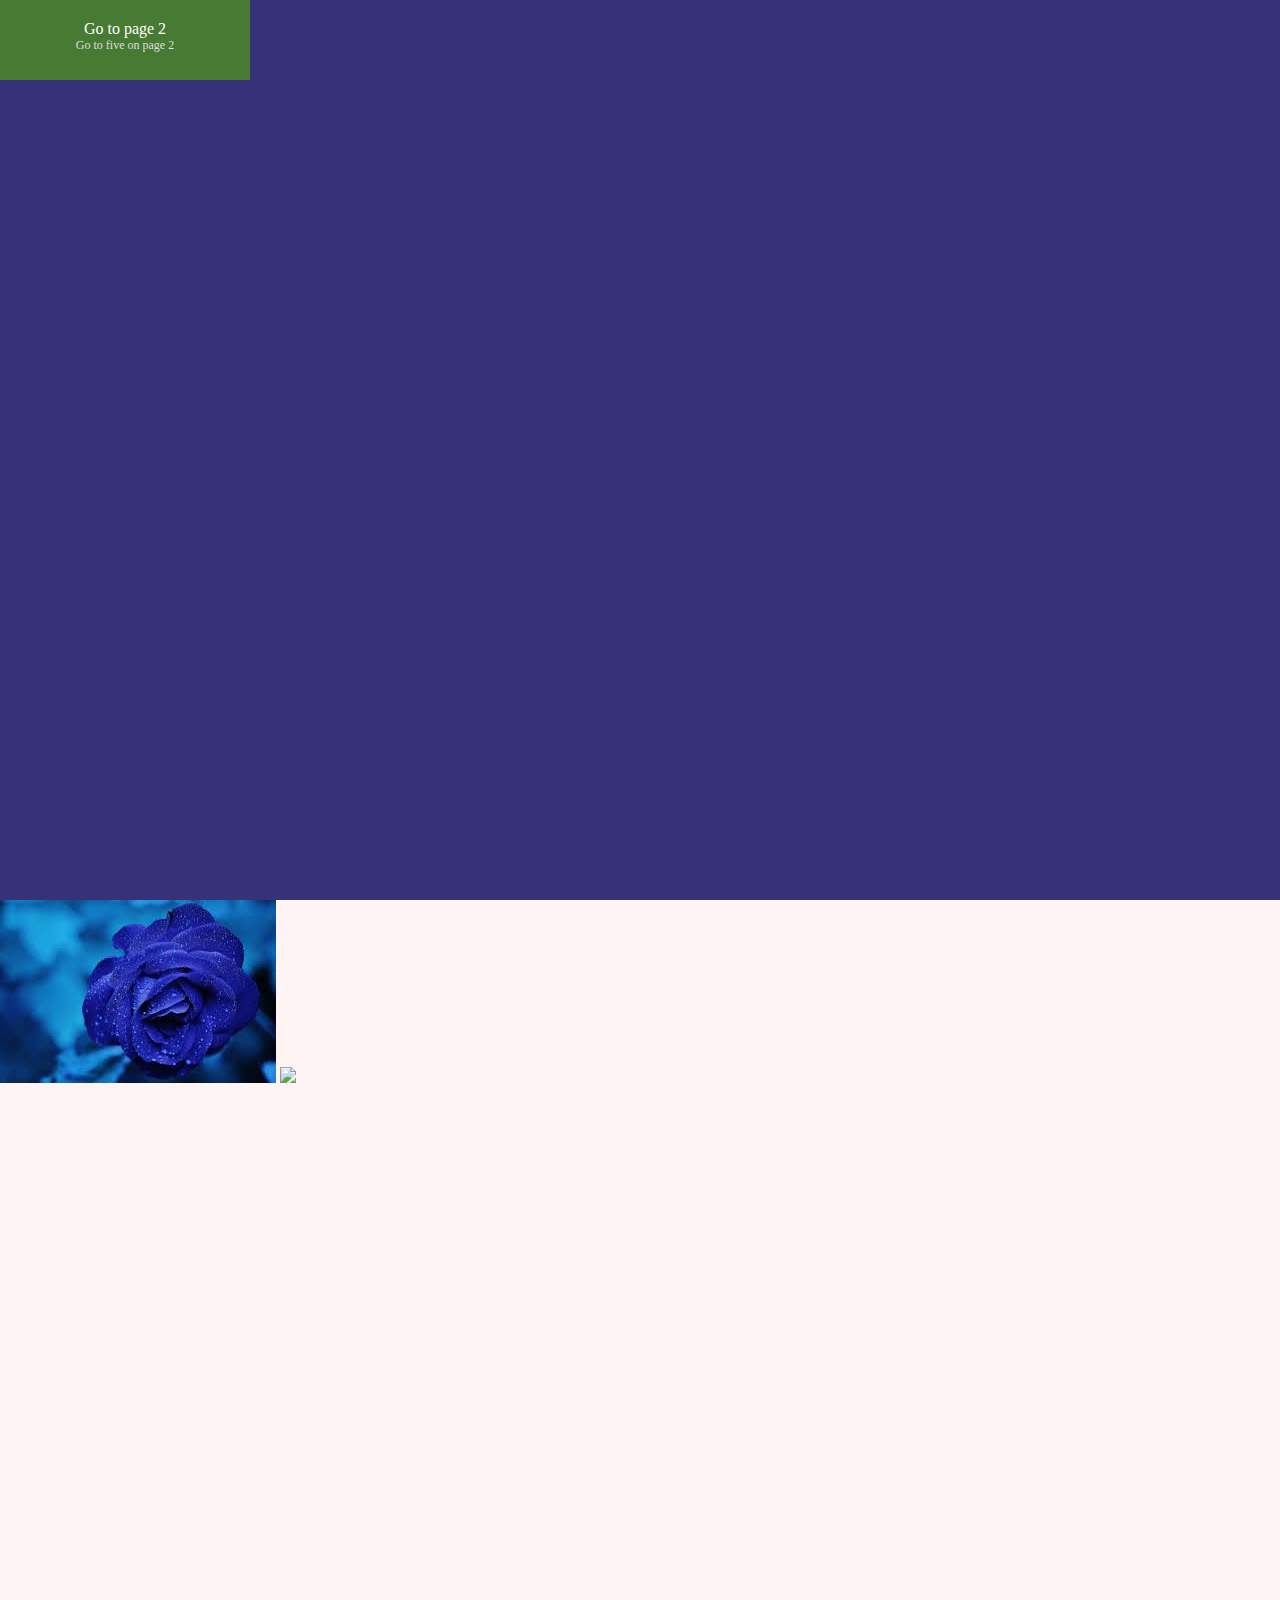
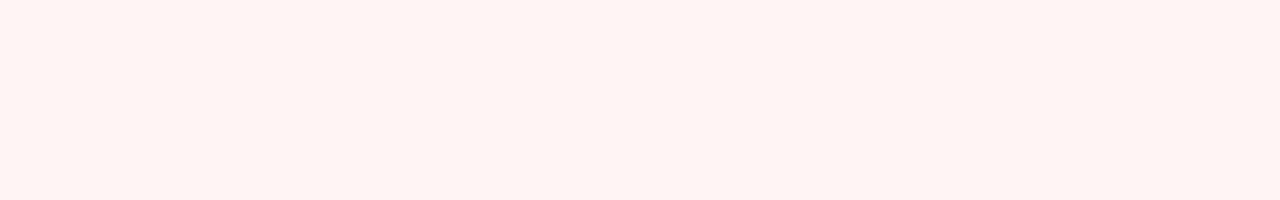
==== index.html @ 5dbd7f85 "Initialized the project" ====
<!DOCTYPE html>
<html>

<head>
  <title>WOW Teachers!!!!</title>
  <link rel="stylesheet" href="texts.css" />
  <link rel="stylesheet" href="styles.css" />
</head>

<body>
  <div class="main">
    <div class="first section">
      <div class="button">
        <a href="second-page.html" class="link-to-google">
          <span class="text title">Go to page 2</span>
        </a>
        <a href="second-page.html#five" class="link-to-google">
          <span class="text sub">Go to five on page 2</span>
        </a>
      </div>
    </div>
    <div class="second section">
      <img class="flower-image" src="assets/images/flower.jpeg" />
      <img class="flower-image" src="https://images.pexels.com/photos/67636/rose-blue-flower-rose-blooms-67636.jpeg?auto=compress&cs=tinysrgb&dpr=2&h=750&w=1260" />
    </div>
  </div>
</body>

</html>
---- styles.css ----
body {
  margin: 0;
}

.main,
.section {
  width: 100vw;
  height: 100vh;
}

.first {
  background-color: #373277;
}

.button {
  background-color: #477a32;
  width: 250px;
  height: 60px;
  padding-top: 20px;
}

/* .button:hover {
  background-color: #74a561;
} */

.button:active {
  border: 2px solid black;
}

.button .text {
  display: block;
  text-align: center;
}

.link-to-google {
  text-decoration: none;
  color: white;
}

.link-to-google:hover {
  text-decoration: underline;
}

.link-to-google:visited {
  color: orange;
}

.text.title {
  font-size: 16px;
  font-weight: 500;
  color: white;
}

.text.sub {
  font-size: 12px;
  font-weight: 100;
  color: rgb(221, 221, 221);
}

.second {
  background-color: rgb(255, 244, 244);
}
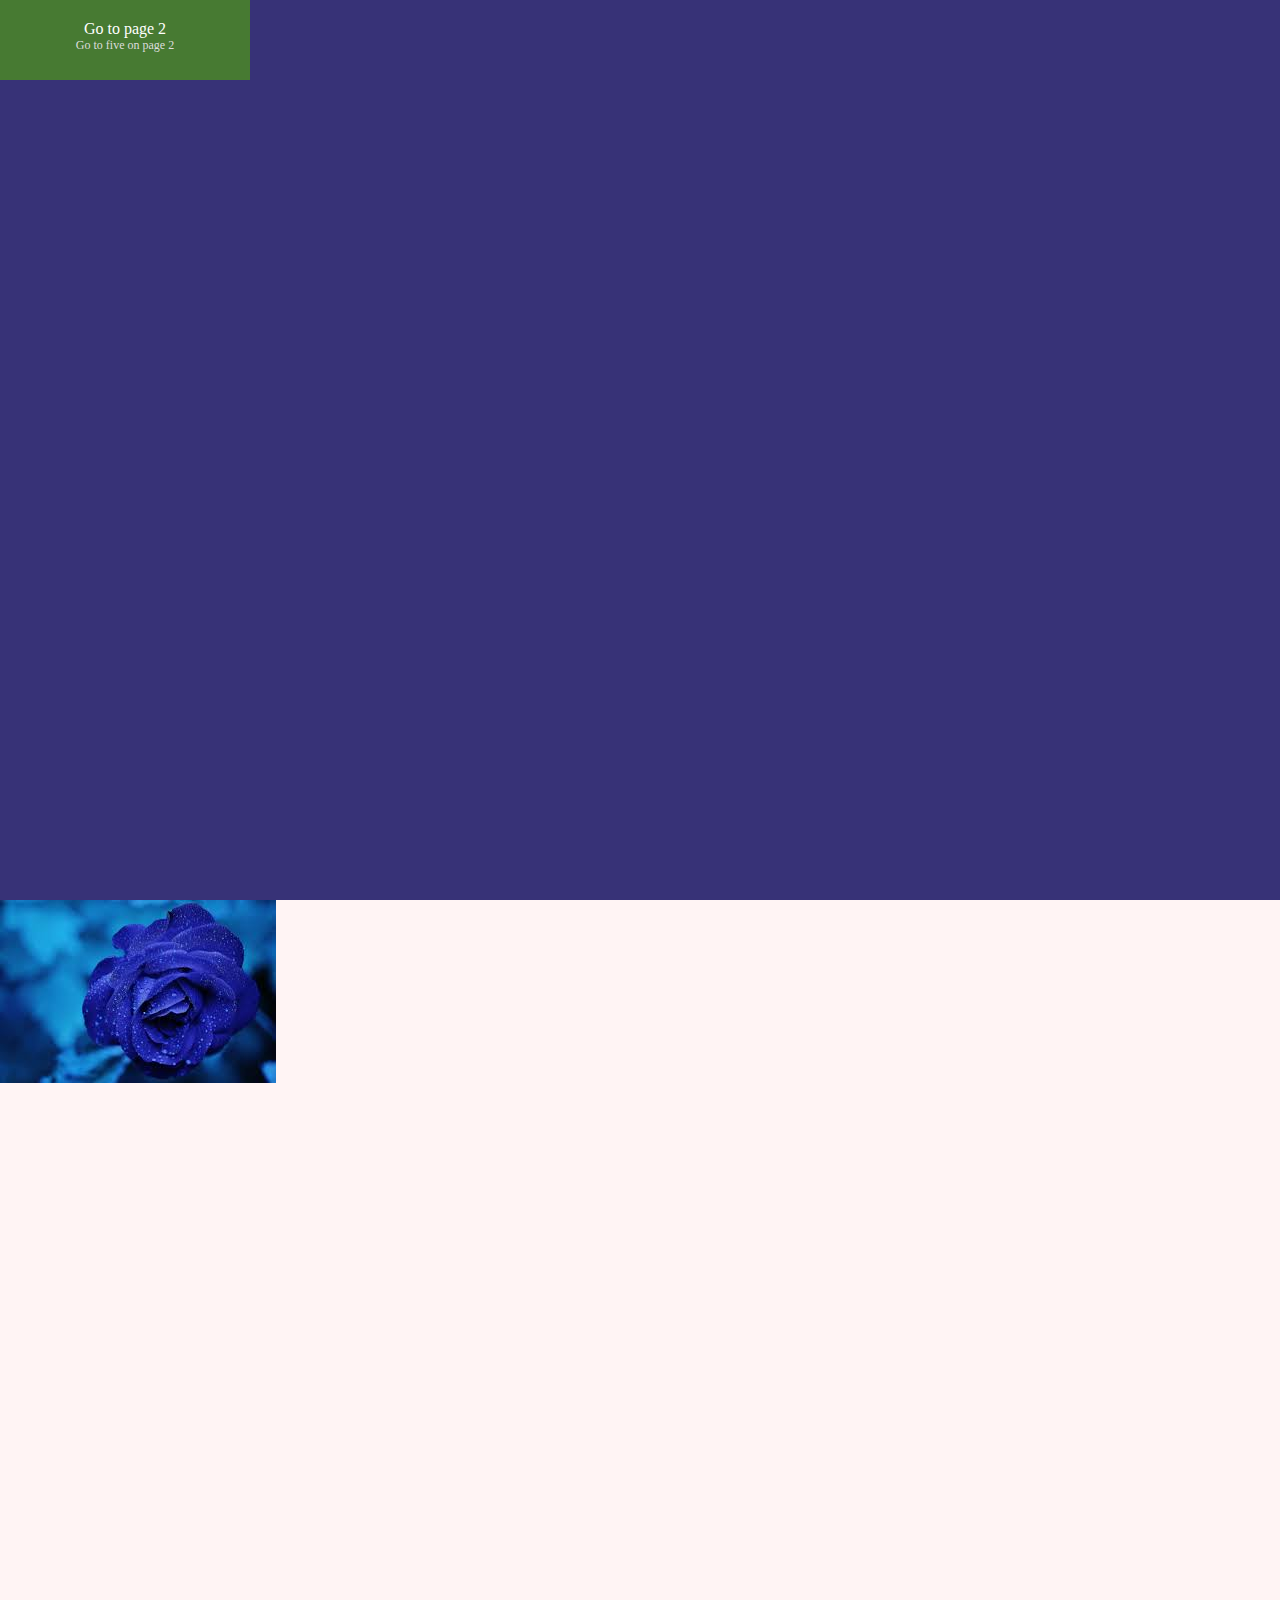
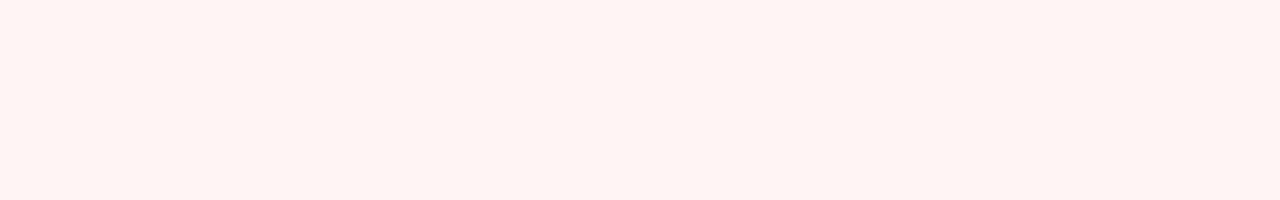
==== commit ad796a49: "Deleted second image" ====
--- a/index.html
+++ b/index.html
@@ -21,7 +21,6 @@
     </div>
     <div class="second section">
       <img class="flower-image" src="assets/images/flower.jpeg" />
-      <img class="flower-image" src="https://images.pexels.com/photos/67636/rose-blue-flower-rose-blooms-67636.jpeg?auto=compress&cs=tinysrgb&dpr=2&h=750&w=1260" />
     </div>
   </div>
 </body>
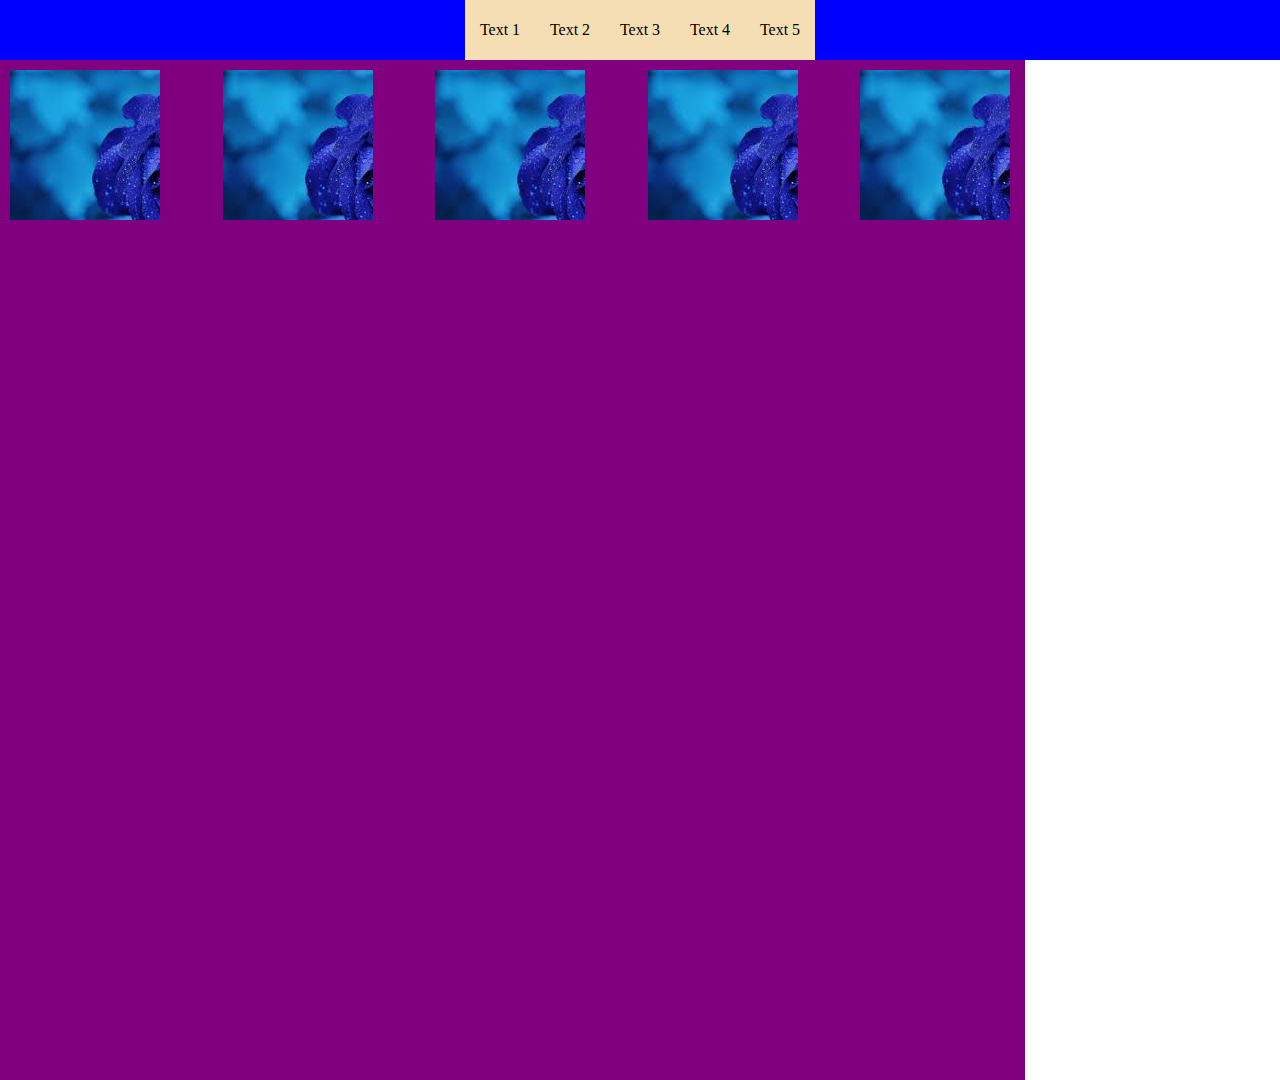
==== commit fcdb59ce: "media-queries, flexbox, positioning" ====
--- a/index.html
+++ b/index.html
@@ -1,28 +1,26 @@
 <!DOCTYPE html>
 <html>
+  <head>
+    <title>WOW Teachers!!!!</title>
+    <link rel="stylesheet" href="styles.css" />
+  </head>
 
-<head>
-  <title>WOW Teachers!!!!</title>
-  <link rel="stylesheet" href="texts.css" />
-  <link rel="stylesheet" href="styles.css" />
-</head>
+  <body>
+    <div class="outer">
+      <div class="inner"></div>
+      <div class="inner"></div>
+      <div class="inner special"><div class="icon">I</div></div>
+      <div class="inner"></div>
+      <div class="inner"></div>
+    </div>
 
-<body>
-  <div class="main">
-    <div class="first section">
-      <div class="button">
-        <a href="second-page.html" class="link-to-google">
-          <span class="text title">Go to page 2</span>
-        </a>
-        <a href="second-page.html#five" class="link-to-google">
-          <span class="text sub">Go to five on page 2</span>
-        </a>
-      </div>
-    </div>
-    <div class="second section">
-      <img class="flower-image" src="assets/images/flower.jpeg" />
-    </div>
-  </div>
-</body>
-
-</html>+    <nav class="navigation">
+      <span class="super-nav-item">
+        Text 1
+        <div class="hidden">text some text</div>
+      </span>
+      <span>Text 2</span> <span>Text 3</span> <span>Text 4</span>
+      <span>Text 5</span>
+    </nav>
+  </body>
+</html>
--- a/styles.css
+++ b/styles.css
@@ -2,61 +2,95 @@
   margin: 0;
 }
 
-.main,
-.section {
-  width: 100vw;
-  height: 100vh;
+.outer {
+  width: 1000px;
+  padding: 10px 15px 10px 10px;
+  height: 1000px;
+  background: purple;
+  display: flex;
+  justify-content: space-between;
+  margin-top: 60px;
 }
 
-.first {
-  background-color: #373277;
+.inner {
+  width: 150px;
+  height: 150px;
+  background: url("./assets/images/flower.jpeg");
+  position: relative;
 }
 
-.button {
-  background-color: #477a32;
-  width: 250px;
-  height: 60px;
-  padding-top: 20px;
+.inner:hover .icon {
+  display: flex;
 }
 
-/* .button:hover {
-  background-color: #74a561;
-} */
-
-.button:active {
-  border: 2px solid black;
+.icon {
+  font-size: 20px;
+  color: black;
+  position: absolute;
+  right: 6px;
+  top: 6px;
+  width: 30px;
+  height: 30px;
+  background: white;
+  border-radius: 50%;
+  display: flex;
+  align-items: center;
+  justify-content: center;
+  display: none;
+  cursor: pointer;
 }
 
-.button .text {
-  display: block;
-  text-align: center;
+.navigation {
+  display: flex;
+  position: fixed;
+  justify-content: center;
+  align-items: center;
+  background: blue;
+  width: 100%;
+  height: 60px;
+  top: 0;
 }
 
-.link-to-google {
-  text-decoration: none;
-  color: white;
+.navigation span {
+  width: 70px;
+  height: 100%;
+  display: flex;
+  align-items: center;
+  justify-content: center;
+  background: wheat;
 }
 
-.link-to-google:hover {
-  text-decoration: underline;
+.navigation span:hover {
+  background: green;
+  cursor: pointer;
 }
 
-.link-to-google:visited {
-  color: orange;
+.navigation .super-nav-item:hover .hidden {
+  display: block;
 }
 
-.text.title {
-  font-size: 16px;
-  font-weight: 500;
-  color: white;
+.hidden {
+  display: none;
+  width: 150px;
+  position: relative;
+  bottom: -100%;
+  height: 60px;
+  left: 0px;
+  background: aquamarine;
 }
 
-.text.sub {
-  font-size: 12px;
-  font-weight: 100;
-  color: rgb(221, 221, 221);
+@media screen and (max-width: 900px) and (min-width: 600px) {
+  .navigation {
+    flex-direction: column;
+    justify-content: flex-start;
+    align-items: flex-start;
+    background: blue;
+    width: 100%;
+    height: auto;
+  }
+
+  .navigation span {
+    width: 100%;
+    justify-content: flex-start;
+  }
 }
-
-.second {
-  background-color: rgb(255, 244, 244);
-}
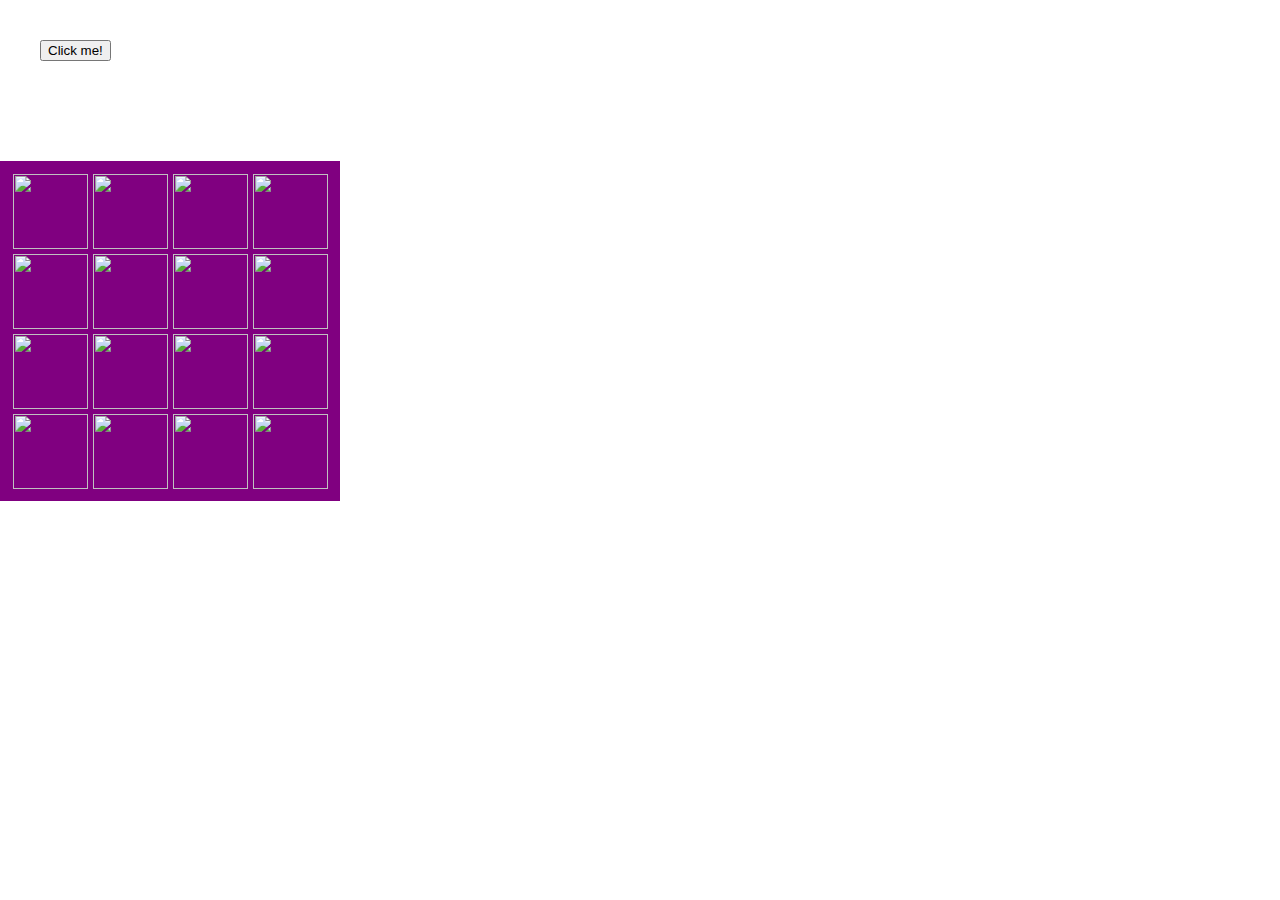
==== commit f52842c7: "JS used" ====
--- a/index.html
+++ b/index.html
@@ -6,21 +6,27 @@
   </head>
 
   <body>
-    <div class="outer">
-      <div class="inner"></div>
-      <div class="inner"></div>
-      <div class="inner special"><div class="icon">I</div></div>
-      <div class="inner"></div>
-      <div class="inner"></div>
-    </div>
-
-    <nav class="navigation">
+    <!-- <nav class="navigation">
       <span class="super-nav-item">
         Text 1
         <div class="hidden">text some text</div>
       </span>
       <span>Text 2</span> <span>Text 3</span> <span>Text 4</span>
       <span>Text 5</span>
-    </nav>
+    </nav> -->
+    <button id="myFancyButton">
+      <span id="buttonText">
+        Click me!
+      </span>
+    </button>
+    <div class="outer" id="content">
+      <!-- <div class="inner"></div>
+      <div class="inner"></div>
+      <div class="inner"></div>
+      <div class="inner"></div>
+      <div class="inner"></div> -->
+    </div>
+
+    <script src="myScript.js"></script>
   </body>
 </html>
--- a/styles.css
+++ b/styles.css
@@ -2,21 +2,33 @@
   margin: 0;
 }
 
+#myFancyButton {
+  margin: 40px;
+}
+
 .outer {
-  width: 1000px;
-  padding: 10px 15px 10px 10px;
-  height: 1000px;
+  width: 320px;
+  height: 320px;
+  padding: 10px;
   background: purple;
   display: flex;
-  justify-content: space-between;
   margin-top: 60px;
+  justify-content: center;
+  align-items: center;
+  flex-wrap: wrap;
 }
 
 .inner {
-  width: 150px;
-  height: 150px;
-  background: url("./assets/images/flower.jpeg");
+  width: 50px;
+  height: 50px;
+  background: url("./assets/images/flower.jpeg") 50px 50px;
   position: relative;
+}
+
+.image {
+  width: 75px;
+  height: 75px;
+  margin: 2.5px;
 }
 
 .inner:hover .icon {
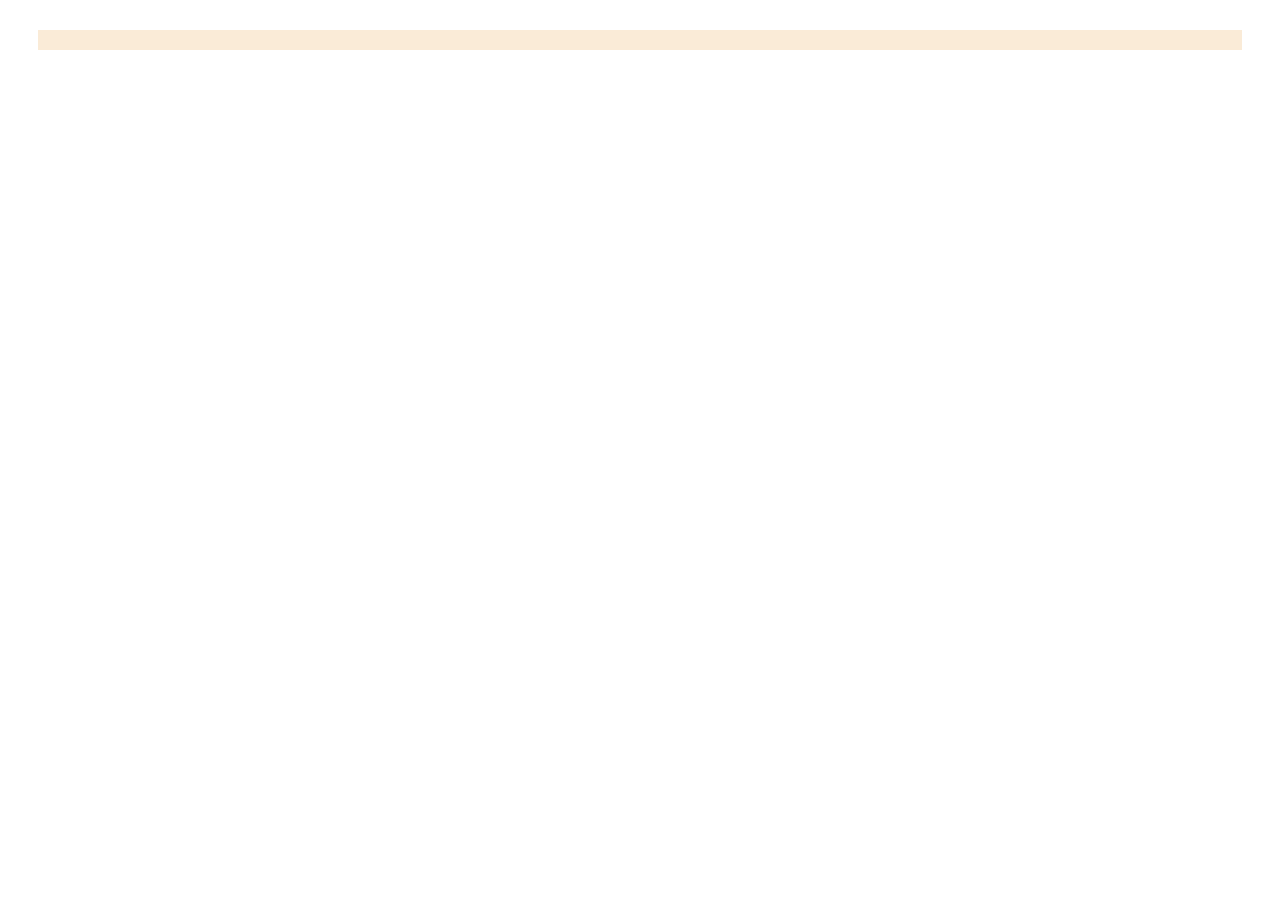
==== commit af97a2ba: "Implement rates app" ====
--- a/index.html
+++ b/index.html
@@ -2,31 +2,12 @@
 <html>
   <head>
     <title>WOW Teachers!!!!</title>
-    <link rel="stylesheet" href="styles.css" />
+    <!-- <link rel="stylesheet" href="styles.css" /> -->
+    <link rel="stylesheet" href="styles_1.css" />
+    <script src="myScript.js"></script>
   </head>
 
-  <body>
-    <!-- <nav class="navigation">
-      <span class="super-nav-item">
-        Text 1
-        <div class="hidden">text some text</div>
-      </span>
-      <span>Text 2</span> <span>Text 3</span> <span>Text 4</span>
-      <span>Text 5</span>
-    </nav> -->
-    <button id="myFancyButton">
-      <span id="buttonText">
-        Click me!
-      </span>
-    </button>
-    <div class="outer" id="content">
-      <!-- <div class="inner"></div>
-      <div class="inner"></div>
-      <div class="inner"></div>
-      <div class="inner"></div>
-      <div class="inner"></div> -->
-    </div>
-
-    <script src="myScript.js"></script>
+  <body onload="fetchData()">
+    <div id="container"></div>
   </body>
 </html>
--- a/styles_1.css
+++ b/styles_1.css
@@ -0,0 +1,21 @@
+#container {
+  display: flex;
+  align-items: center;
+  justify-content: space-around;
+  flex-wrap: wrap;
+  background-color: antiquewhite;
+  margin: 30px;
+  padding: 10px;
+}
+
+.cell {
+  display: flex;
+  flex-direction: column;
+  justify-content: center;
+  font-size: 14px;
+  text-align: center;
+  width: 98px;
+  height: 98px;
+  border: solid;
+  margin-bottom: 10px;
+}
